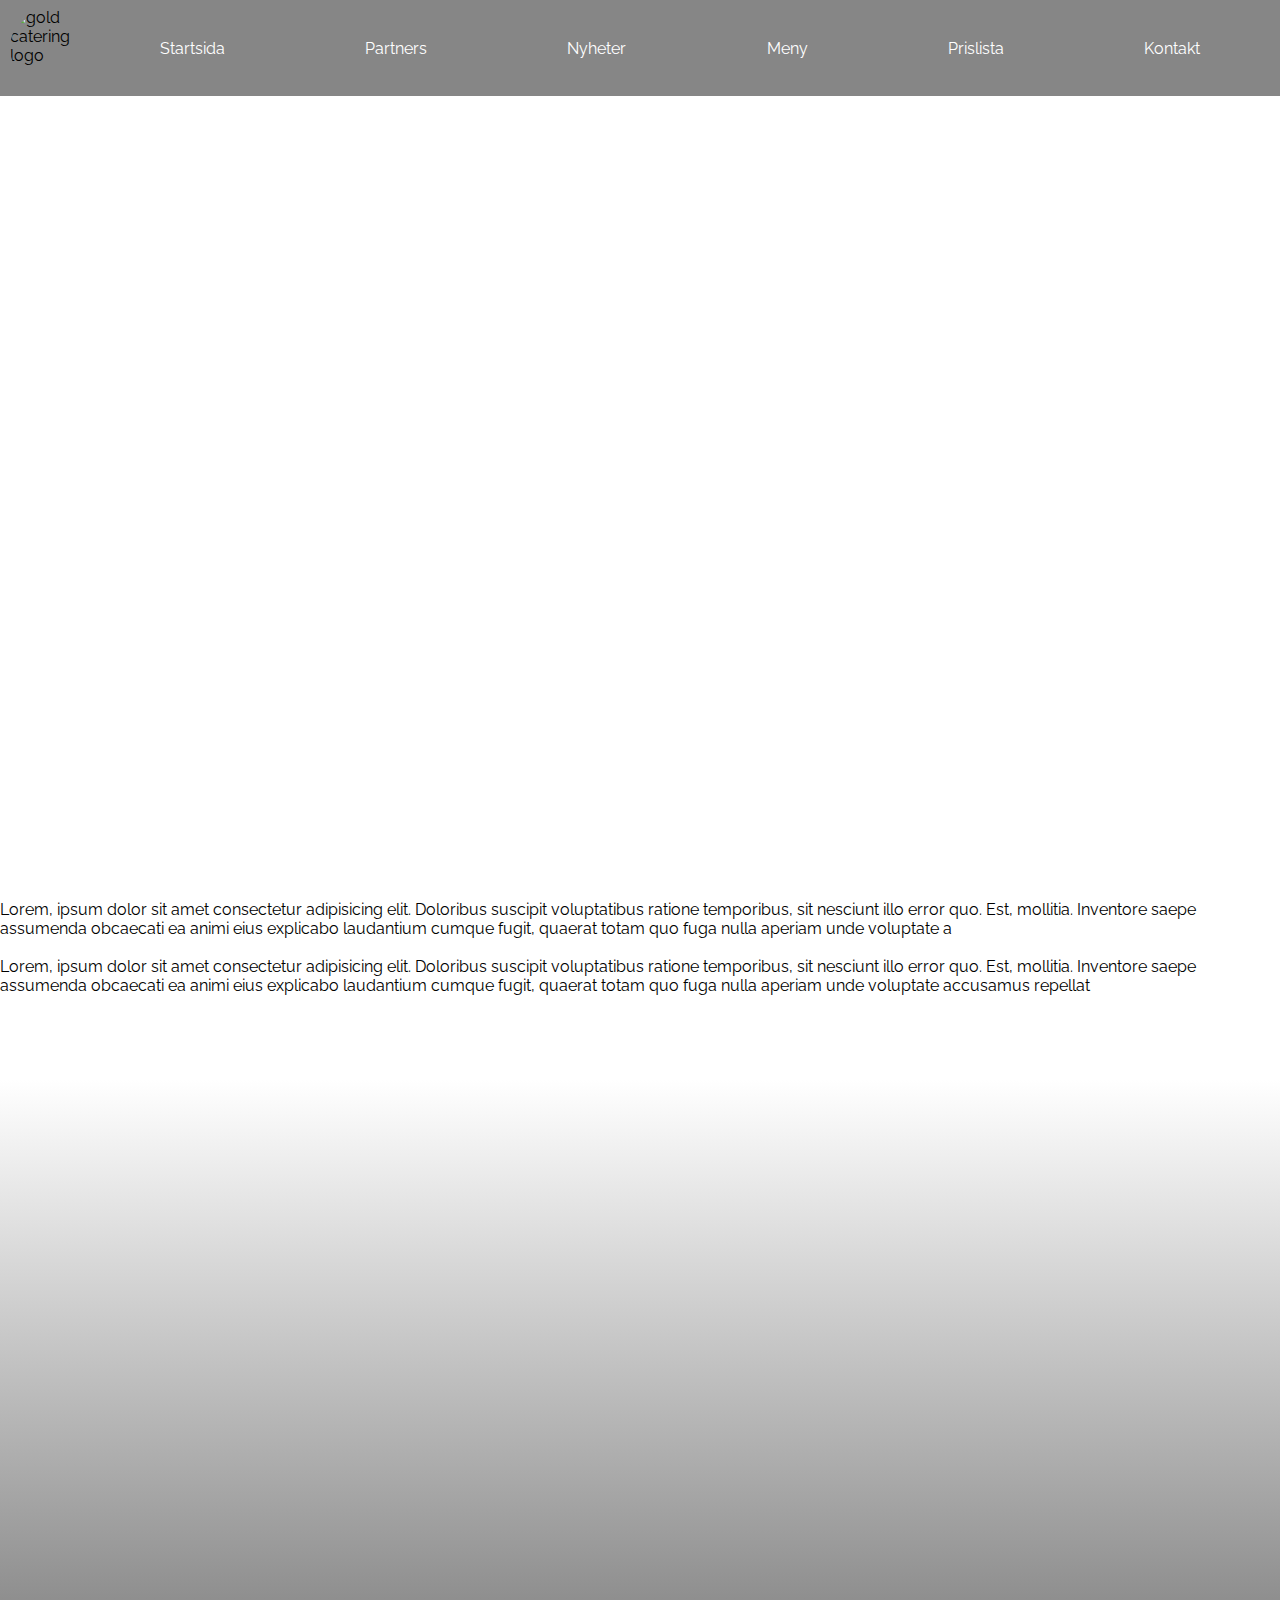
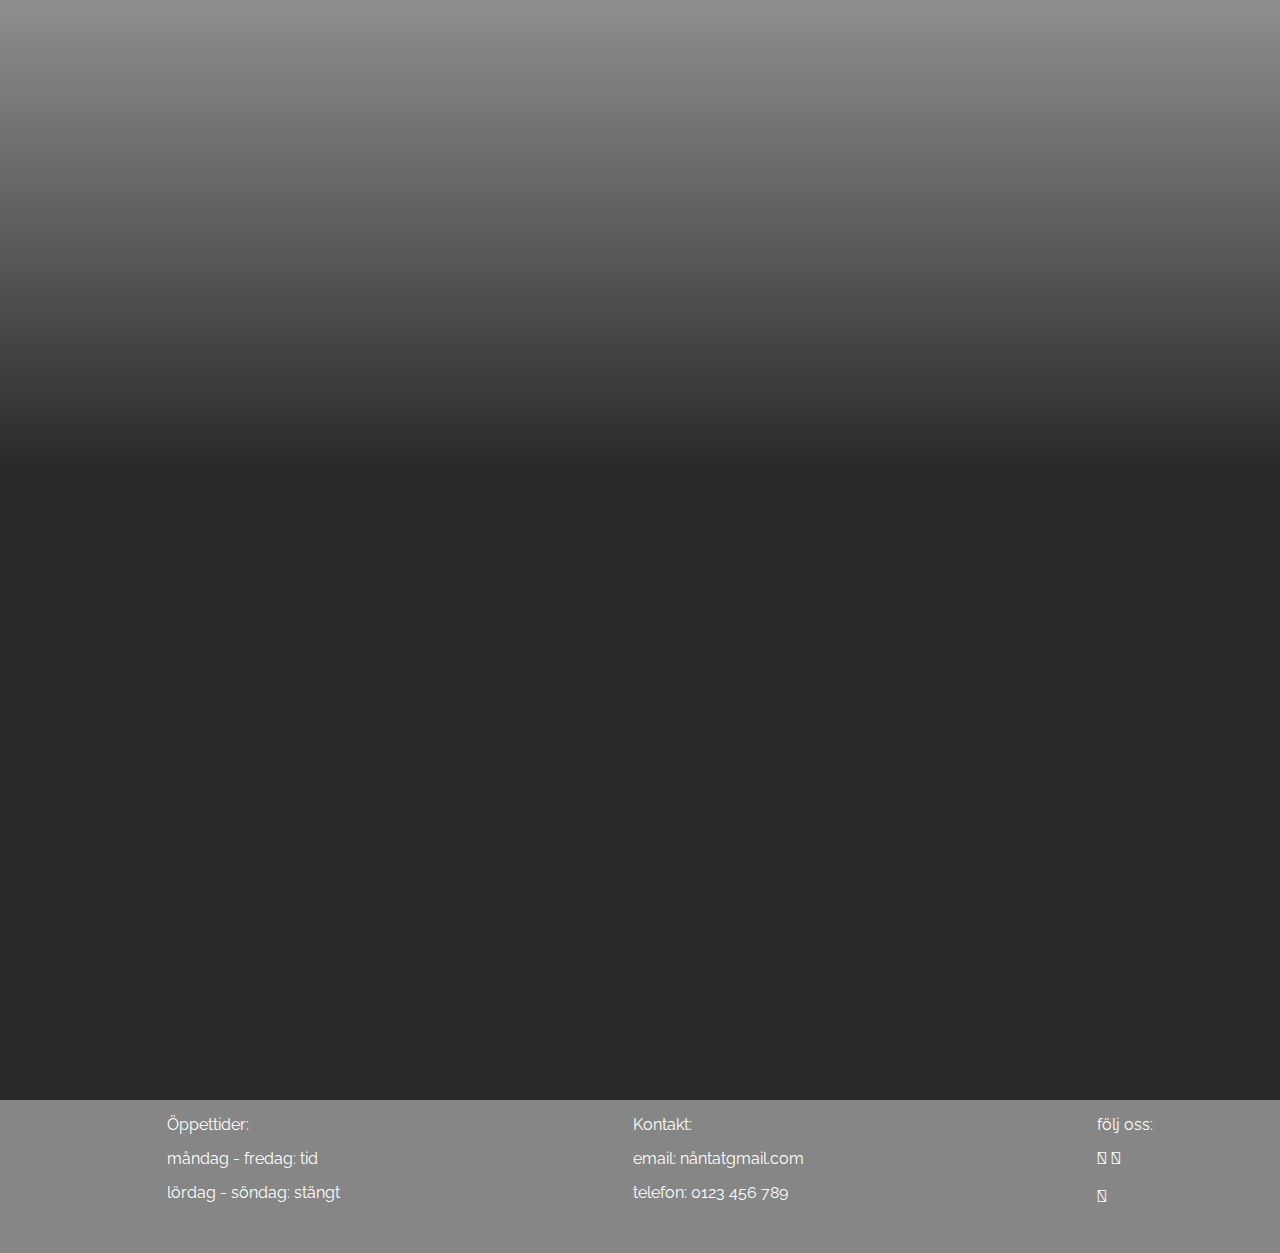
==== index.html @ 121e3671 "nav footer och sass för de delar" ====
<!DOCTYPE html>
<html lang="en">
<head>
    <meta charset="UTF-8">
    <meta name="viewport" content="width=device-width, initial-scale=1.0">
    <link rel="stylesheet" href="https://pro.fontawesome.com/releases/v5.10.0/css/all.css">
    <link rel="stylesheet" href="style.css">
    <title> Home </title>
</head>
<body>
    
    <body>
        <div class="slideshow">
                <nav>
                    <ul>
                        <img src="img/logocat.png" alt="gold catering logo">
                        <li><a href="index.html"></a> Startsida </li>
                        <li><a href="#"></a> Partners </li>
                        <li><a href="#"></a> Nyheter </li>
                        <li><a href="#"></a> Meny </li>
                        <li><a href="#"></a> Prislista </li>
                        <li><a href="#"></a> Kontakt </li>
                    </ul>
                </nav>
        </div>
        <main>
        <div>
            <p>
                Lorem, ipsum dolor sit amet consectetur adipisicing elit. Doloribus suscipit voluptatibus ratione temporibus, sit nesciunt illo error quo. Est, mollitia. Inventore saepe assumenda obcaecati ea animi eius explicabo laudantium cumque fugit, quaerat totam quo fuga nulla aperiam unde voluptate a
            </p>
        </div>
        <br>
        <div>
            <p>
                Lorem, ipsum dolor sit amet consectetur adipisicing elit. Doloribus suscipit voluptatibus ratione temporibus, sit nesciunt illo error quo. Est, mollitia. Inventore saepe assumenda obcaecati ea animi eius explicabo laudantium cumque fugit, quaerat totam quo fuga nulla aperiam unde voluptate accusamus repellat 
            </p>
        </div>
        </main>
        <footer>
            <ul>
                <li>Öppettider: </li>
                <li>måndag - fredag: tid </li>
                <li>lördag - söndag: stängt</li>
            </ul>
        
            <ul>
                <li> Kontakt: </li>
                <li> email: nåntatgmail.com</li>
                <li> telefon: 0123 456 789</li>
            </ul>
        
            <ul>
                <li> följ oss: </li>
                <li><i class="fa-brands fa-instagram" style="color: #ffffff;"></i>
                <i class="fa-brands fa-facebook-f" style="color: #ffffff;"></i></li> 
                <br>
                 <i class="fa-regular fa-copyright" style="color: #feffff;"></i>
            </ul>
        </footer>
        </body>

</body>
</html>
---- style.css ----
@import 'https://fonts.googleapis.com/css2?family=Merriweather&family=Raleway&display=swap';
main {
  background: linear-gradient(0deg, rgb(41, 41, 41) 35%, rgb(255, 255, 255) 90%);
  height: 200vh;
}

* {
  box-sizing: border-box;
  margin: 0 auto;
  font-family: Raleway, sans-serif;
}

a {
  text-decoration: none;
  color: inherit;
}

.slideshow {
  background-image: url(img/sushi1.png);
  height: 100vh;
  background-repeat: no-repeat;
  background-size: cover;
}

nav {
  background-color: rgba(41, 41, 41, 0.5647058824);
  display: flex;
  align-items: center;
  justify-content: space-between;
  height: 6rem;
  font-family: Raleway, sans-serif;
}
nav ul {
  padding: 5px 10px 5px 10px;
  display: flex;
  align-items: center;
  width: 100%;
}
nav ul img {
  width: 80px;
  height: 80px;
  border-radius: 50%;
  margin: 0;
}
nav ul li {
  font-size: 1em;
  list-style: none;
  color: #fff;
}

footer {
  background-color: rgba(41, 41, 41, 0.5647058824);
  justify-content: center;
  display: flex;
  height: 17vh;
}
footer ul {
  list-style: none;
}
footer ul li {
  color: #fff;
  padding-top: 15px;
}/*# sourceMappingURL=style.css.map */
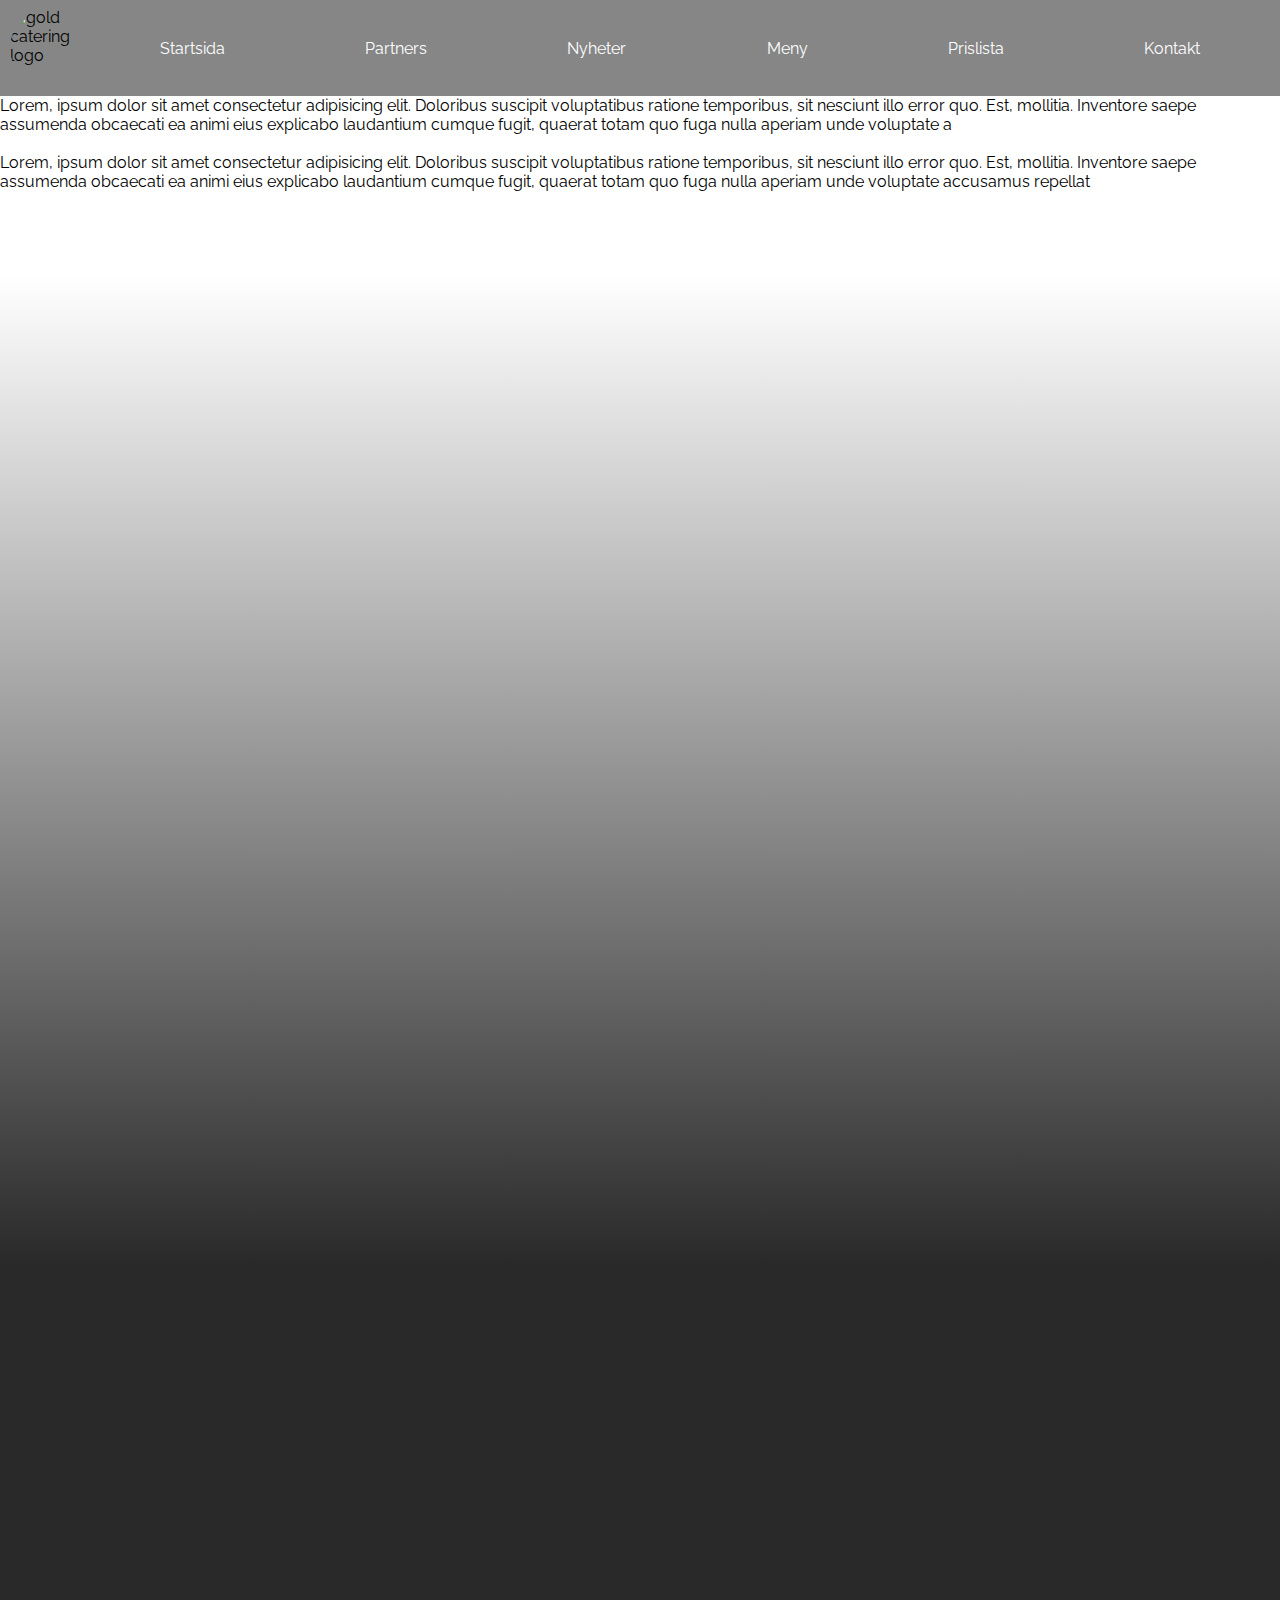
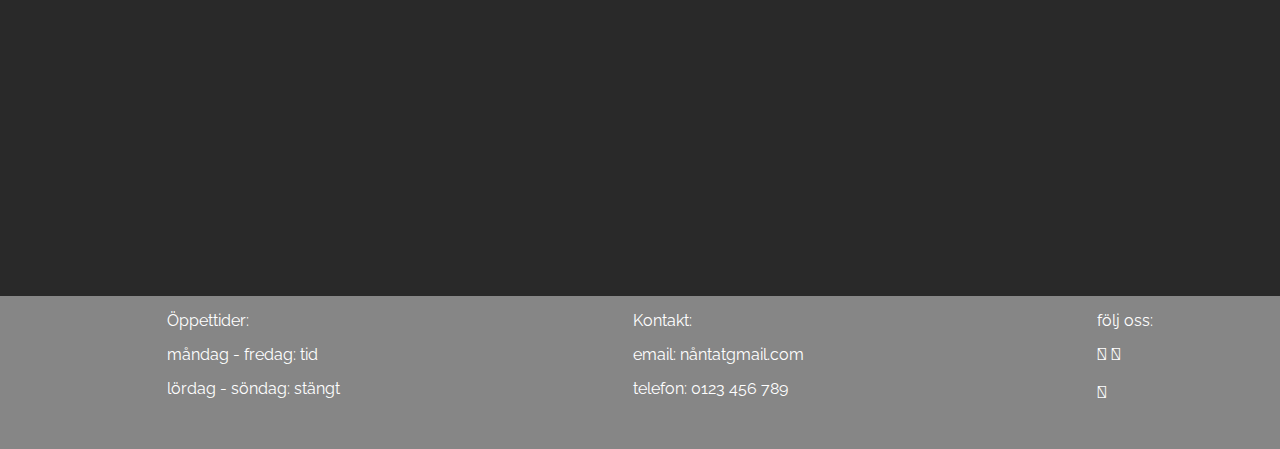
==== commit ca9b2d05: "test" ====
--- a/index.html
+++ b/index.html
@@ -10,7 +10,7 @@
 <body>
     
     <body>
-        <div class="slideshow">
+        <div class="slidshow">
                 <nav>
                     <ul>
                         <img src="img/logocat.png" alt="gold catering logo">
